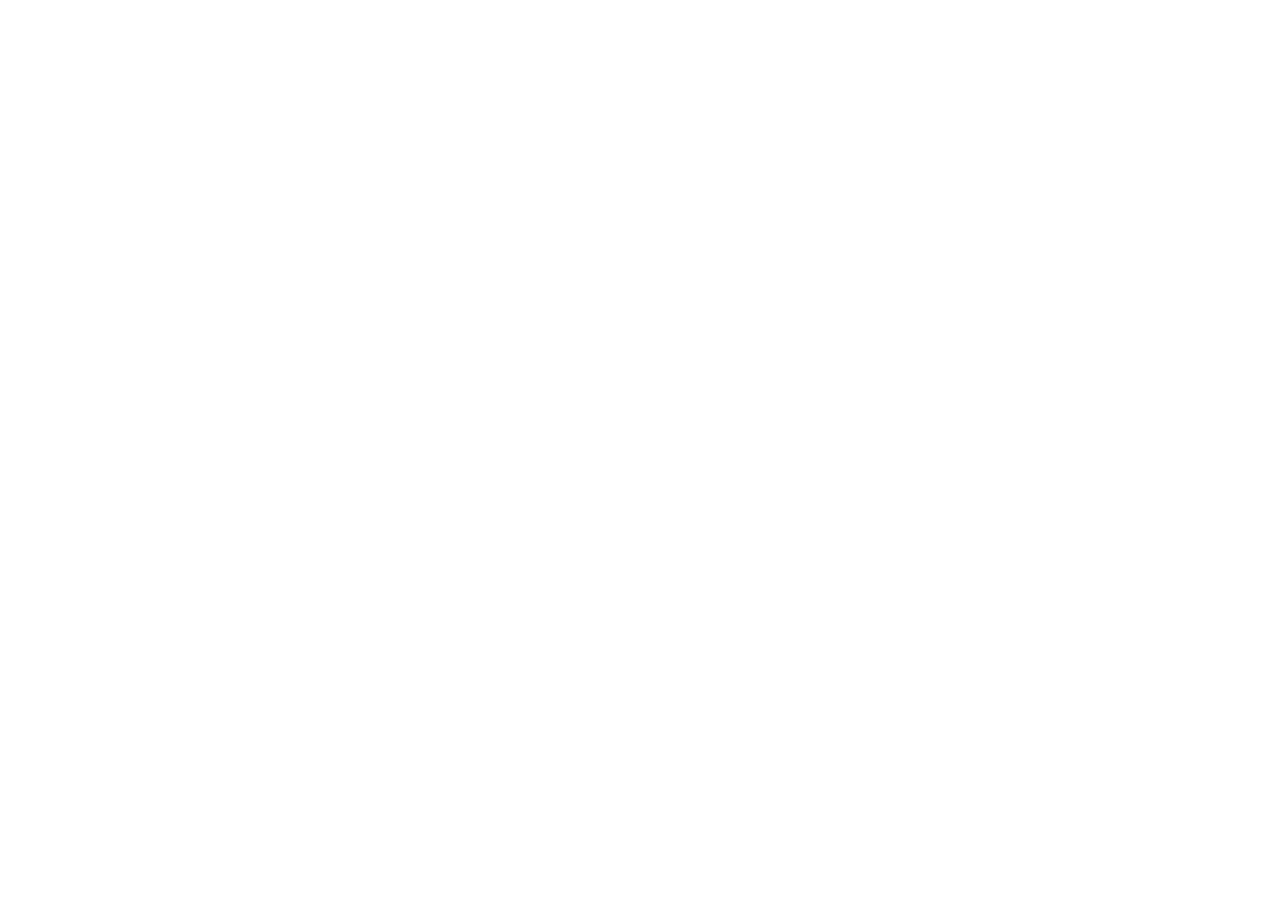
==== index.html @ 535d467b "Főoldal létrehozva" ====
<!DOCTYPE html>
<html lang="hu">
<head>
    <meta charset="UTF-8">
    <meta name="viewport" content="width=device-width, initial-scale=1.0">
   <h1><title>Kutyafajták</title></h1> 
</head>
<body>
    
</body>
</html>
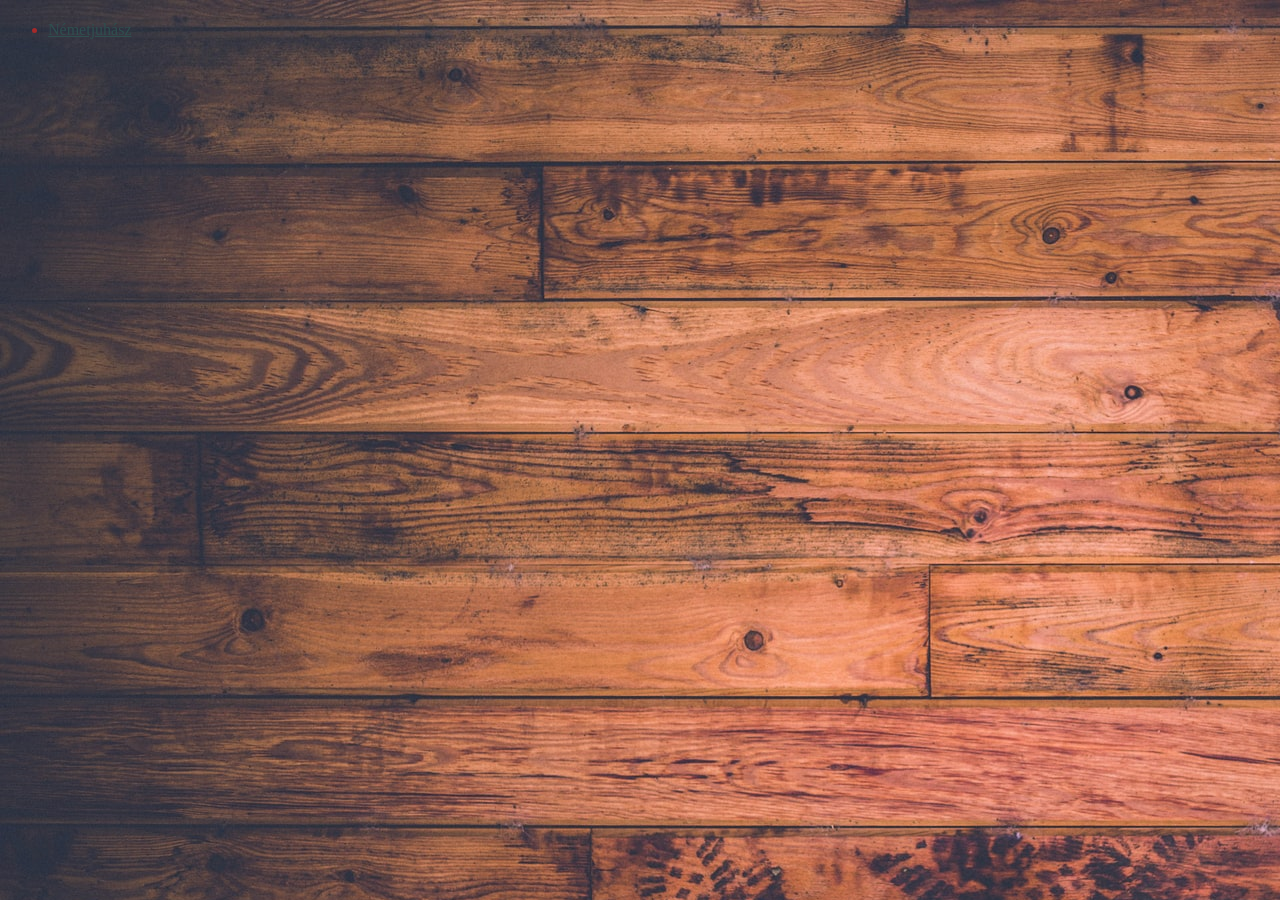
==== commit 28f86027: "Fejlesztés" ====
--- a/index.html
+++ b/index.html
@@ -4,8 +4,10 @@
     <meta charset="UTF-8">
     <meta name="viewport" content="width=device-width, initial-scale=1.0">
    <h1><title>Kutyafajták</title></h1> 
+   <link rel="stylesheet" href="css/style.css">
 </head>
 <body>
-    
+    <ul><li><a href="./german-shepherd.html" >Németjuhász</a></li></ul>
+
 </body>
 </html>
--- a/css/style.css
+++ b/css/style.css
@@ -0,0 +1,15 @@
+body {
+    background-image: url("../img/background/keith-misner-h0Vxgz5tyXA-unsplash.jpg");
+    color: brown;
+}
+
+h1 {
+    text-align: center;
+}
+
+a:link,
+a:visited,
+a:hover,
+a:active {
+    color: darkslategrey;
+}
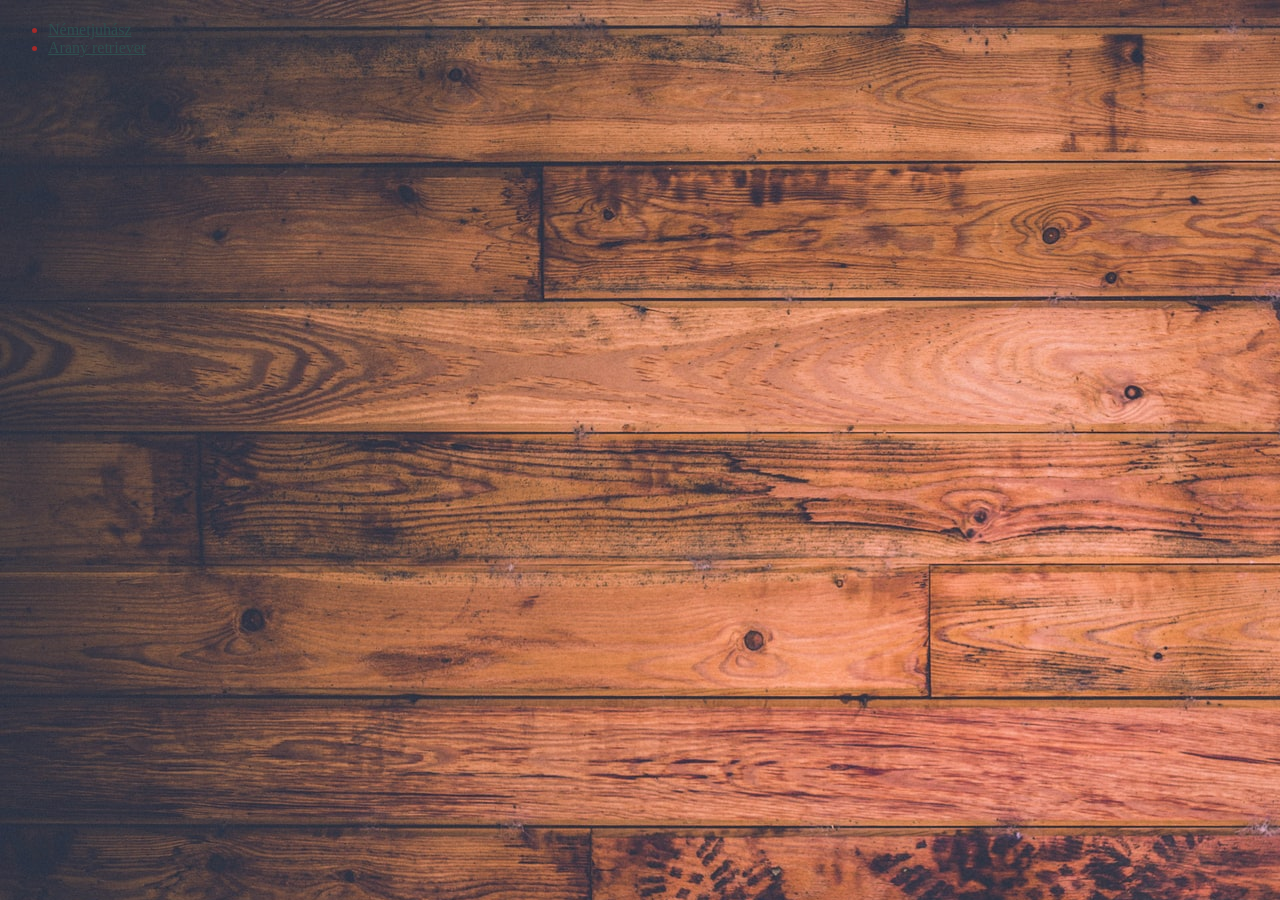
==== commit 73a37ae4: "arany retriever átthelyezve" ====
--- a/index.html
+++ b/index.html
@@ -1,13 +1,21 @@
 <!DOCTYPE html>
 <html lang="hu">
+
 <head>
     <meta charset="UTF-8">
     <meta name="viewport" content="width=device-width, initial-scale=1.0">
-   <h1><title>Kutyafajták</title></h1> 
-   <link rel="stylesheet" href="css/style.css">
+    <h1>
+        <title>Kutyafajták</title>
+    </h1>
+    <link rel="stylesheet" href="css/style.css">
 </head>
+
 <body>
-    <ul><li><a href="./german-shepherd.html" >Németjuhász</a></li></ul>
+    <ul>
+        <li><a href="./german-shepherd.html">Németjuhász</a></li>
+        <li><a href="dogs/golden-retriever.html">Arany retriever</a></li>
+    </ul>
 
 </body>
+
 </html>
--- a/css/style.css
+++ b/css/style.css
@@ -12,4 +12,37 @@
 a:hover,
 a:active {
     color: darkslategrey;
+}
+
+#table {
+
+    border: 1px solid brown;
+    padding: 0.5rem
+}
+
+.minikep {
+    float: right;
+    width: 400px;
+    margin-left: 20px;
+    border: 3px solid #4d0808;
+}
+
+p {
+    line-height: 1.5;
+    text-indent: 1cm;
+}
+
+.kepek {
+    text-align: center;
+    clear: both;
+}
+
+.kep {
+    width: 280px;
+    vertical-align: middle;
+    background-color: white;
+    padding: 10px;
+    margin: 5px;
+    border: 1px solid #4d0808;
+    box-shadow: 3px 3px 10px #4d0808;
 }
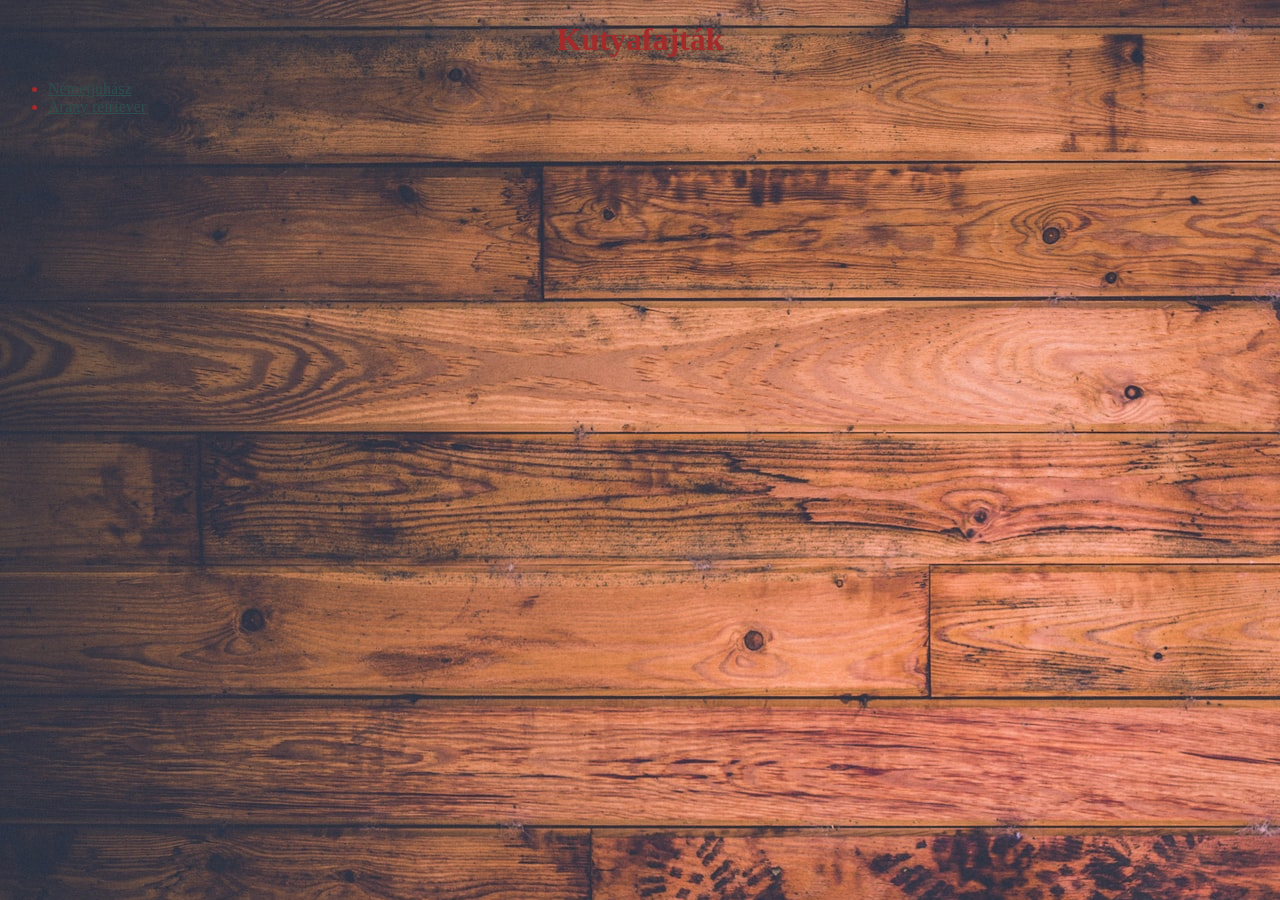
==== commit ce493e8a: "html szerkezet javítva" ====
--- a/index.html
+++ b/index.html
@@ -4,13 +4,12 @@
 <head>
     <meta charset="UTF-8">
     <meta name="viewport" content="width=device-width, initial-scale=1.0">
-    <h1>
-        <title>Kutyafajták</title>
-    </h1>
+    <title>Kutyafajták</title>
     <link rel="stylesheet" href="css/style.css">
 </head>
 
 <body>
+    <h1>Kutyafajták</h1>
     <ul>
         <li><a href="./german-shepherd.html">Németjuhász</a></li>
         <li><a href="dogs/golden-retriever.html">Arany retriever</a></li>
